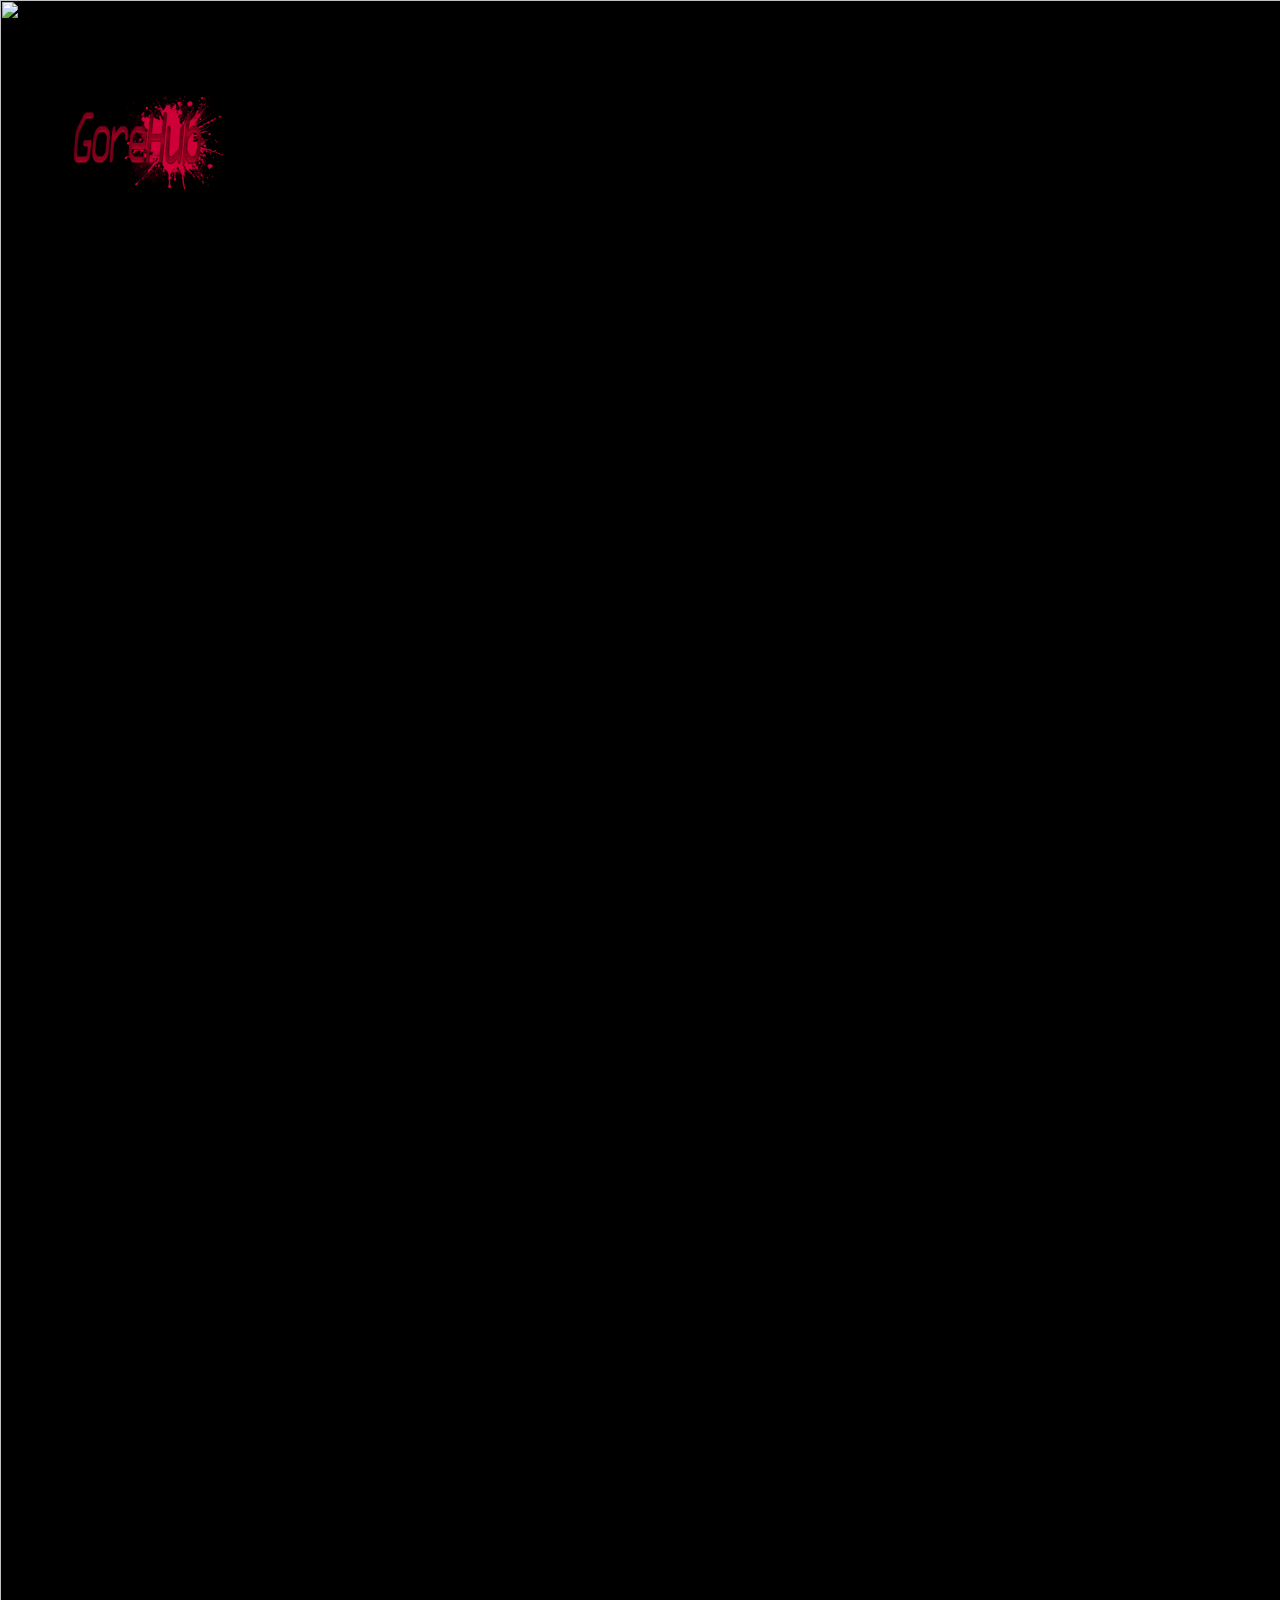
==== index.html @ 3a2d2687 "Add files via upload" ====
<!DOCTYPE html>
<html lang="fr">

<head>
    <meta charset="UTF-8">

    <meta
        name="viewport"
        content="width=device-width, initial-scale=1.0"
    >

    <title>Archive</title>

    <link rel="stylesheet" href="style.css">
</head>

<body>

    <main class="home">

        <!-- BACKGROUND DE L'ACCUEIL -->
        <img
            src="assets/home-background.png"
            class="home-background"
            alt=""
        >


        <!-- LOGO -->
        <img
            src="assets/logo.png"
            class="logo"
            alt=""
        >


        <!-- 10 MINIATURES -->
        <div
            id="home-video-list"
            class="home-video-list"
        ></div>

    </main>


    <script src="script.js"></script>

</body>

</html>
---- style.css ----
/* ============================================================
   RESET
============================================================ */

* {
    margin: 0;
    padding: 0;
    box-sizing: border-box;
}


html,
body {
    width: 100%;
    min-height: 100%;

    background: #000;
}


body {
    overflow-x: hidden;
}


/* ============================================================
   ACCUEIL
============================================================ */

.home {

    position: relative;

    width: 1310px;
    min-height: 2048px;

    margin: 0 auto;

}


/* BACKGROUND */

.home-background {

    position: absolute;

    top: 0;
    left: 0;

    width: 1310px;
    height: 2048px;

    display: block;

    z-index: 1;

    pointer-events: none;

}


/* LOGO */

.logo {

    position: absolute;

    z-index: 10;

    /*
        CHANGE CES VALEURS
        POUR PLACER TON LOGO
    */

    top: 50px;
    left: 50px;

    width: 180px;
    height: auto;

    pointer-events: none;

}


/* ============================================================
   LISTE DES VIDÉOS DE L'ACCUEIL
============================================================ */

.home-video-list {

    position: absolute;

    z-index: 20;

    /*
        À ADAPTER À TON DESIGN
    */

    top: 300px;
    left: 100px;

    width: 1110px;

    display: grid;

    grid-template-columns:
        repeat(2, 1fr);

    gap: 30px;

}


/* ============================================================
   MINIATURE
============================================================ */

.home-video {

    display: block;

    text-decoration: none;

    cursor: pointer;

}


.thumbnail {

    position: relative;

    width: 100%;

    overflow: hidden;

}


/* IMAGE DE BASE */

.thumbnail > img:first-child {

    display: block;

    width: 100%;
    height: auto;

}


/* ============================================================
   PNG PAR-DESSUS
============================================================ */

.thumbnail-overlay {

    position: absolute;

    top: 0;
    left: 0;

    width: 100%;
    height: 100%;

    object-fit: fill;

    pointer-events: none;

}


/* EFFET AU SURVOL */

.home-video:hover .thumbnail-overlay,
.side-video:hover .thumbnail-overlay {

    opacity: 0.8;

}


/* ============================================================
   PAGE VIDÉO
============================================================ */

.video-page {

    position: relative;

    width: 1310px;
    min-height: 2048px;

    margin: 0 auto;

}


/* BACKGROUND */

.video-background {

    position: absolute;

    top: 0;
    left: 0;

    width: 1310px;
    height: 2048px;

    display: block;

    z-index: 1;

    pointer-events: none;

}


/* ============================================================
   VIDÉO YOUTUBE
============================================================ */

.main-video {

    position: absolute;

    z-index: 30;

    border: none;

    /*
        À ADAPTER AU RECTANGLE
        TRANSPARENT DE TON PNG
    */

    left: 60px;
    top: 180px;

    width: 800px;
    height: 450px;

}


/* ============================================================
   VIDÉOS À DROITE
============================================================ */

.side-video-list {

    position: absolute;

    z-index: 30;

    /*
        À ADAPTER À TON PNG
    */

    left: 900px;
    top: 180px;

    width: 350px;

    display: flex;

    flex-direction: column;

    gap: 20px;

}


/* CARTE VIDÉO */

.side-video {

    display: block;

    width: 350px;

    text-decoration: none;

    cursor: pointer;

}


/* ============================================================
   MOBILE
============================================================ */

@media (max-width: 700px) {


    body {
        overflow-x: hidden;
    }


    /* --------------------------------
       ACCUEIL
    -------------------------------- */

    .home {

        width: 100%;
        min-height: 100vh;

        margin: 0;

    }


    .home-background {

        width: 100%;
        height: auto;

    }


    .logo {

        top: 20px;
        left: 20px;

        width: 120px;

    }


    .home-video-list {

        position: relative;

        top: auto;
        left: auto;

        width: calc(100% - 40px);

        margin: 180px 20px 40px;

        display: flex;

        flex-direction: column;

        gap: 20px;

    }


    .home-video {

        width: 100%;

    }


    /* --------------------------------
       PAGE VIDÉO
    -------------------------------- */

    .video-page {

        width: 100%;
        min-height: 100vh;

        margin: 0;

    }


    .video-background {

        width: 100%;
        height: auto;

    }


    /* VIDÉO */

    .main-video {

        position: relative;

        top: auto;
        left: auto;

        display: block;

        width: calc(100% - 40px);

        height: auto;

        aspect-ratio: 16 / 9;

        margin: 150px 20px 30px;

    }


    /* VIDÉOS À DROITE → SOUS LA VIDÉO */

    .side-video-list {

        position: relative;

        top: auto;
        left: auto;

        width: calc(100% - 40px);

        margin: 0 20px 40px;

        display: flex;

        flex-direction: column;

        gap: 20px;

    }


    .side-video {

        width: 100%;

    }

}
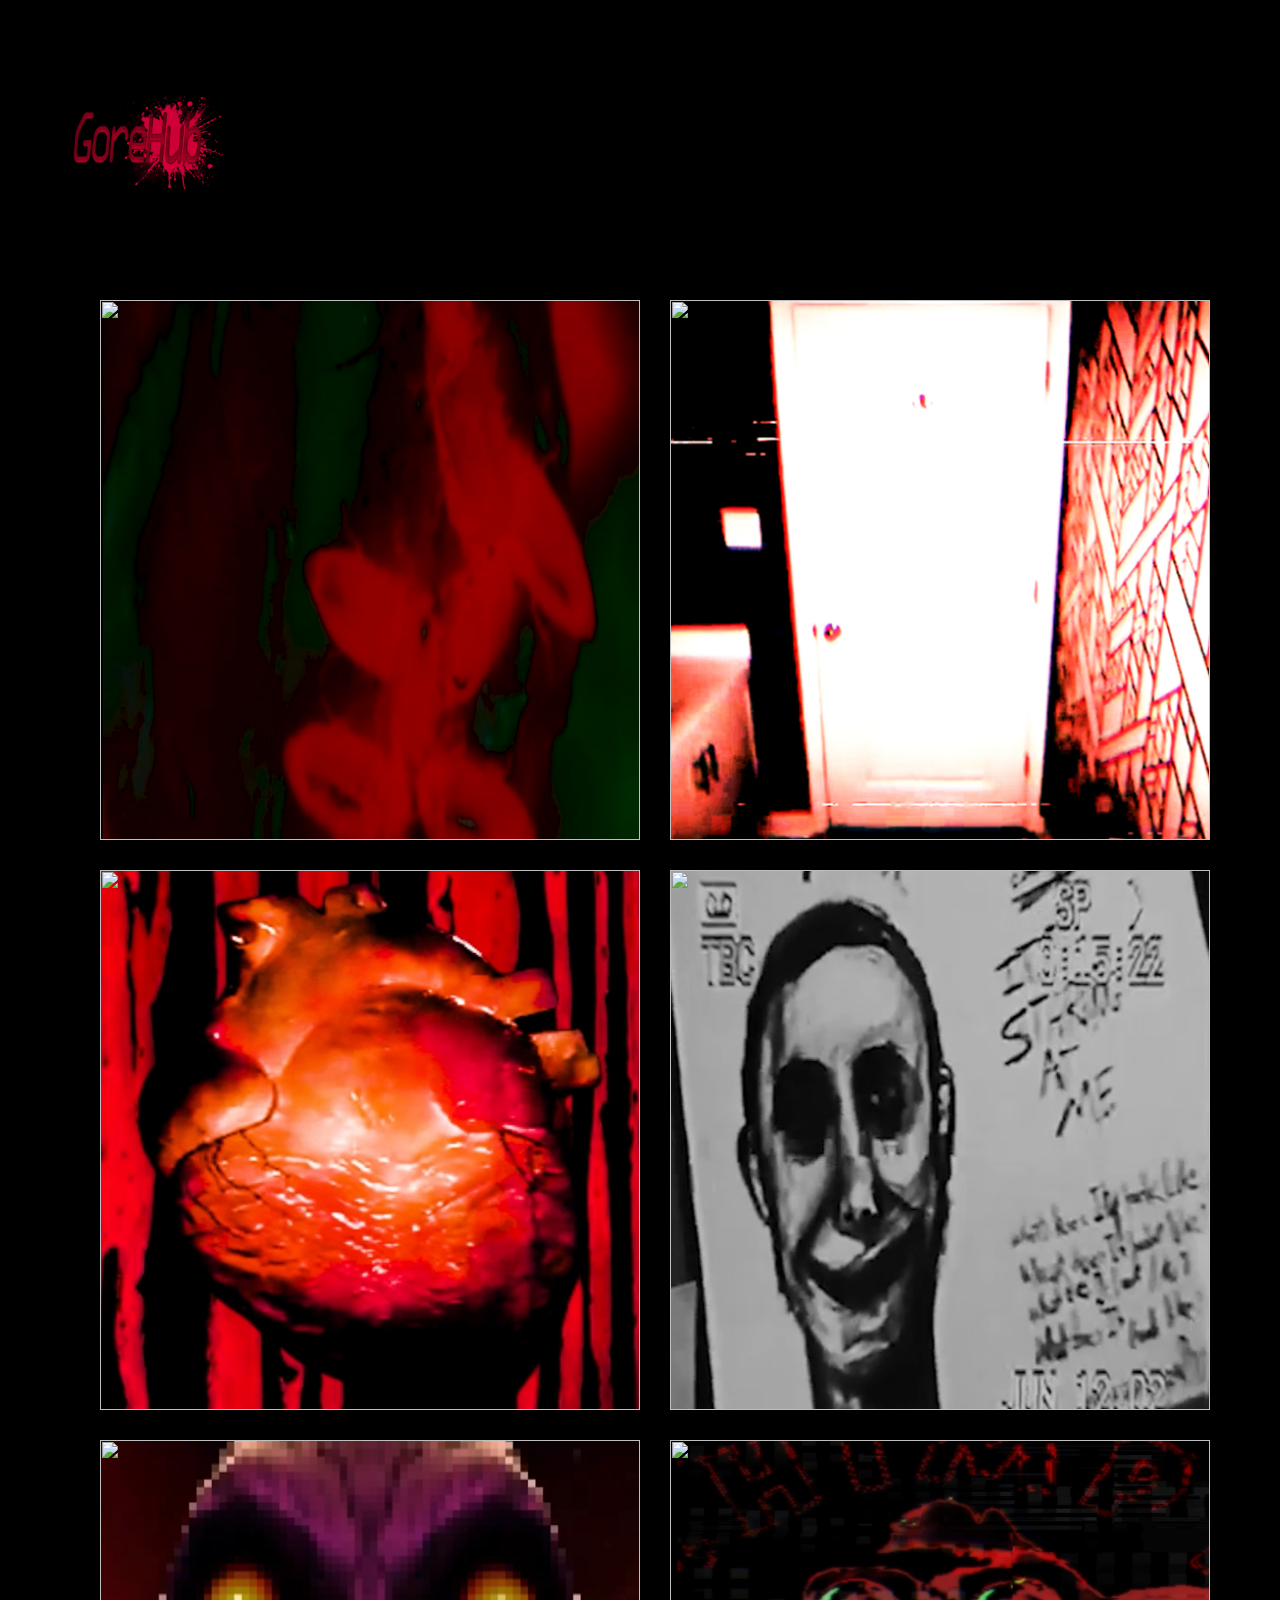
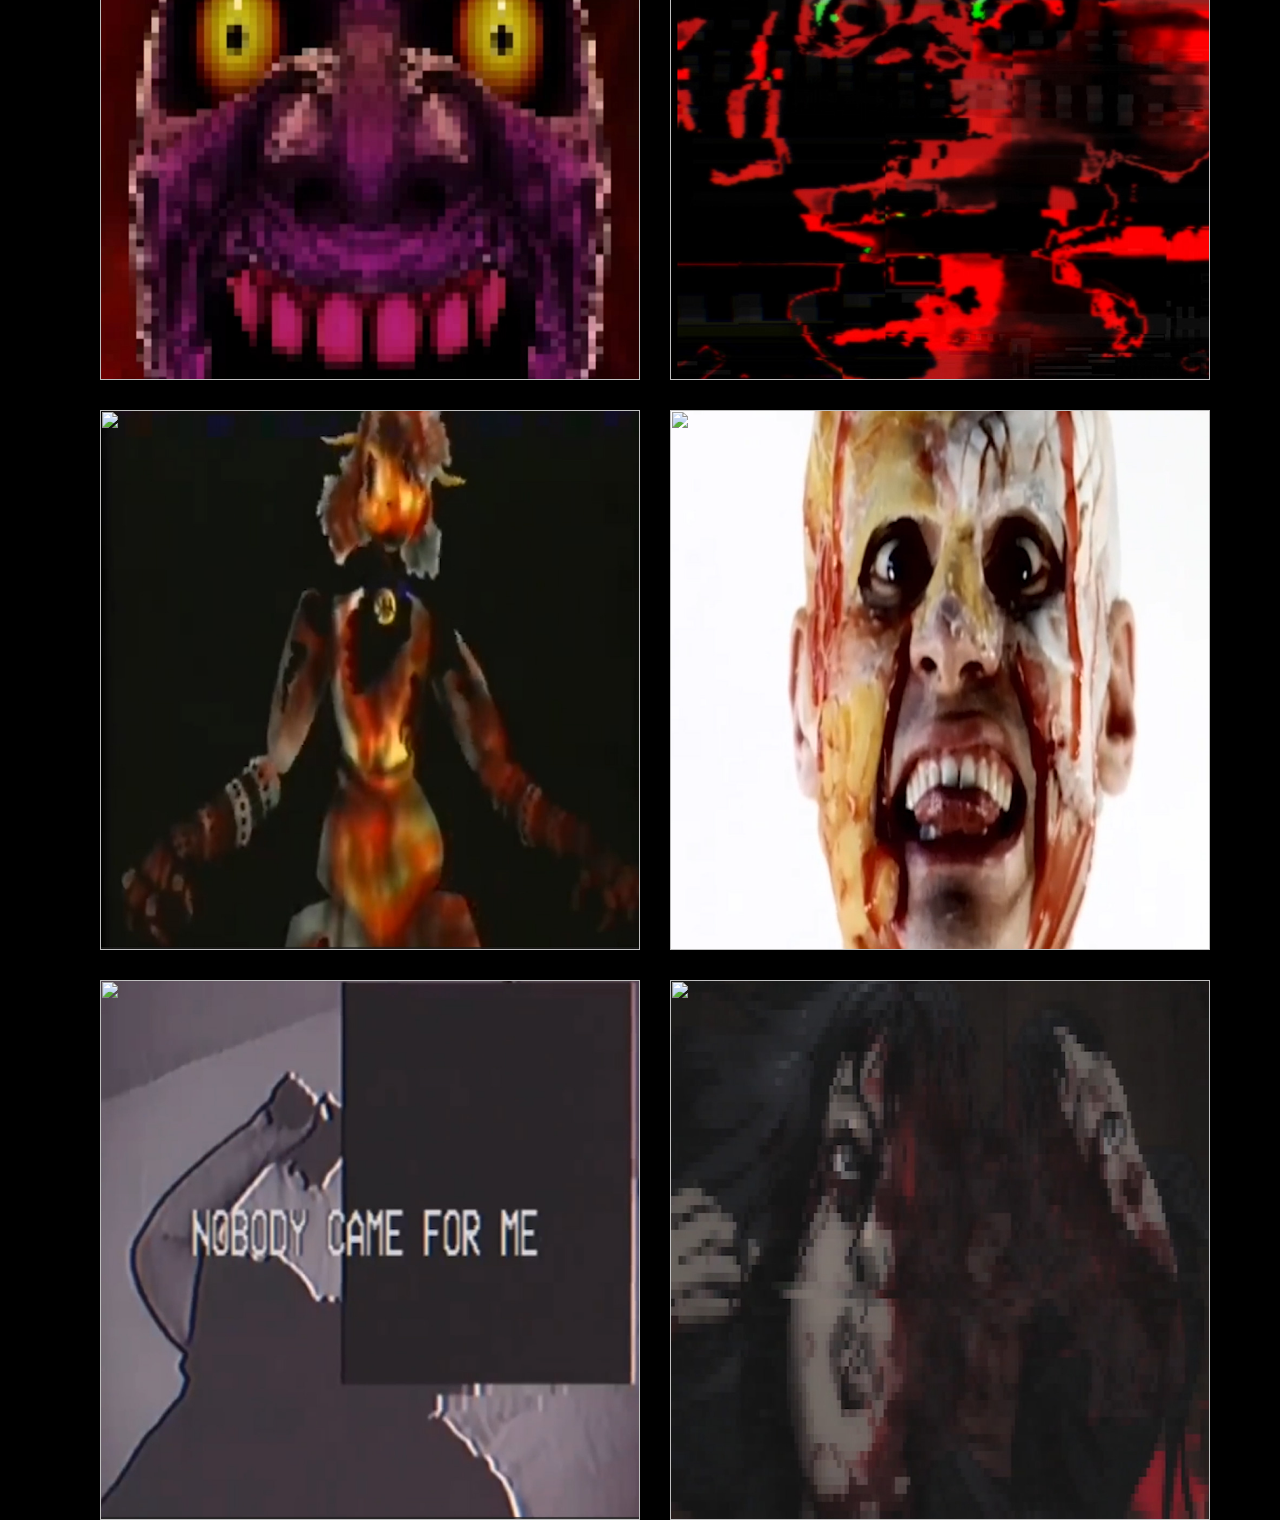
==== commit e0019f9f: "Update index.html" ====
--- a/index.html
+++ b/index.html
@@ -19,11 +19,23 @@
     <main class="home">
 
         <!-- BACKGROUND DE L'ACCUEIL -->
-        <img
-            src="assets/home-background.png"
-            class="home-background"
-            alt=""
-        >
+        <video
+            class="home-background home-background-desktop"
+            src="assets/home-background-desktop.mp4"
+            autoplay
+            loop
+            muted
+            playsinline
+        ></video>
+
+        <video
+            class="home-background home-background-mobile"
+            src="assets/home-background-mobile.mp4"
+            autoplay
+            loop
+            muted
+            playsinline
+        ></video>
 
 
         <!-- LOGO -->
@@ -47,4 +59,4 @@
 
 </body>
 
-</html>+</html>
